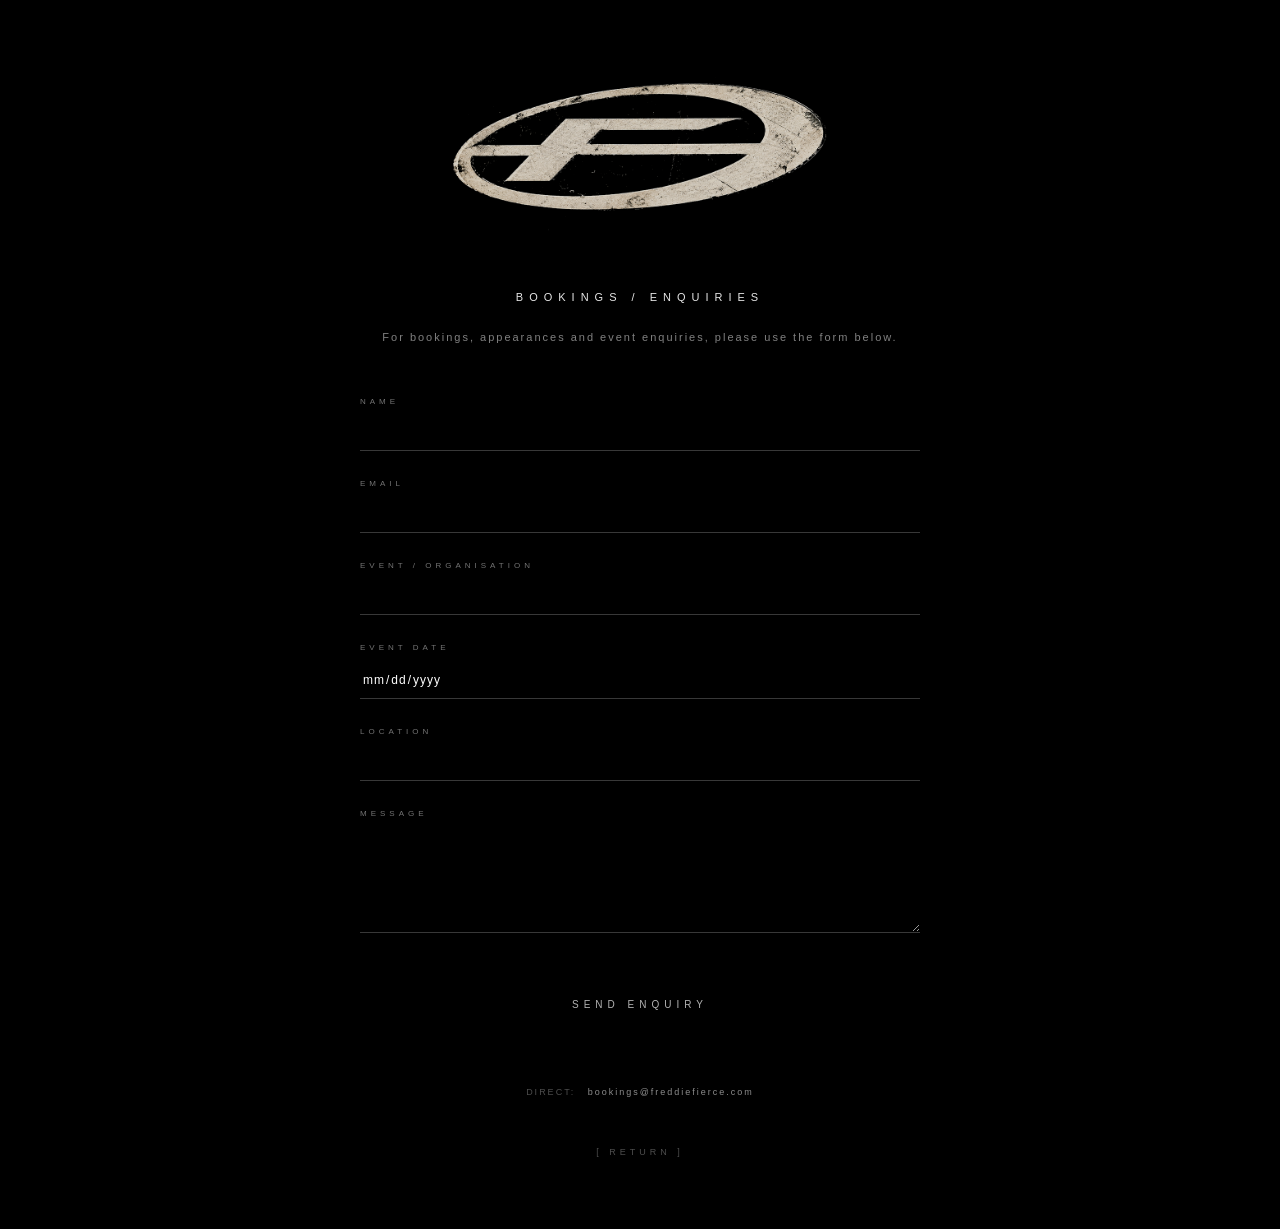
==== bookings.html @ 276d96aa "Add booking enquiry form" ====
<!DOCTYPE html>
<html lang="en">

<head>

    <meta charset="UTF-8">

    <meta
        name="viewport"
        content="width=device-width, initial-scale=1.0"
    >

    <title>Bookings | Freddie Fierce</title>

    <meta
        name="description"
        content="Booking enquiries for UK hard house DJ and producer Freddie Fierce."
    >

    <link
        rel="icon"
        type="image/png"
        href="assets/images/favicon.png"
    >

    <link
        rel="stylesheet"
        href="bookings.css"
    >

</head>


<body>

    <main class="bookingPage">

        <div class="bookingContent">


            <!-- LOGO -->

            <img
                src="assets/images/fiercelogo.png"
                alt="Freddie Fierce"
                class="bookingLogo"
            >


            <!-- HEADING -->

            <p class="bookingTitle">
                BOOKINGS / ENQUIRIES
            </p>


            <!-- INTRO -->

            <p class="bookingIntro">
                For bookings, appearances and event enquiries,
                please use the form below.
            </p>


            <!-- BOOKING FORM -->

            <form
    class="bookingForm"
    id="bookingForm"
    action="/api/booking"
    method="POST"
>

                <div class="formGroup">

                    <label for="name">
                        NAME
                    </label>

                    <input
                        type="text"
                        id="name"
                        name="name"
                        required
                    >

                </div>


                <div class="formGroup">

                    <label for="email">
                        EMAIL
                    </label>

                    <input
                        type="email"
                        id="email"
                        name="email"
                        required
                    >

                </div>


                <div class="formGroup">

                    <label for="event">
                        EVENT / ORGANISATION
                    </label>

                    <input
                        type="text"
                        id="event"
                        name="event"
                    >

                </div>


                <div class="formGroup">

                    <label for="date">
                        EVENT DATE
                    </label>

                    <input
                        type="date"
                        id="date"
                        name="date"
                    >

                </div>


                <div class="formGroup">

                    <label for="location">
                        LOCATION
                    </label>

                    <input
                        type="text"
                        id="location"
                        name="location"
                    >

                </div>


                <div class="formGroup">

                    <label for="message">
                        MESSAGE
                    </label>

                    <textarea
                        id="message"
                        name="message"
                        rows="6"
                        required
                    ></textarea>

                </div>


                <button
                    type="submit"
                    class="sendButton"
                >
                    SEND ENQUIRY
                </button>

            </form>


            <!-- DIRECT EMAIL -->

            <div class="directContact">

                <span>DIRECT:</span>

                <a href="mailto:bookings@freddiefierce.com">
                    bookings@freddiefierce.com
                </a>

            </div>


            <!-- RETURN -->

            <a
                href="index.html"
                class="returnLink"
            >
                [ RETURN ]
            </a>


        </div>

    </main>

</body>

</html>
---- bookings.css ----
* {
    margin: 0;
    padding: 0;
    box-sizing: border-box;
}


html,
body {
    min-height: 100%;
    background: #000;
}


body {
    font-family: Arial, Helvetica, sans-serif;
    color: #fff;
}


/* =========================
   PAGE
========================= */

.bookingPage {
    min-height: 100vh;

    display: flex;
    justify-content: center;

    padding: 70px 30px;
}


.bookingContent {
    width: 100%;
    max-width: 560px;

    text-align: center;

    opacity: 0;

    animation: pageAppear 2s ease forwards;
}


/* =========================
   LOGO
========================= */

.bookingLogo {
    width: min(420px, 75vw);
    height: auto;

    margin-bottom: 55px;

    opacity: 0.9;
}


/* =========================
   HEADING
========================= */

.bookingTitle {
    font-size: 11px;

    letter-spacing: 6px;

    margin-bottom: 25px;

    color: rgba(255, 255, 255, 0.9);
}


.bookingIntro {
    font-size: 11px;

    line-height: 1.8;

    letter-spacing: 2px;

    color: rgba(255, 255, 255, 0.5);

    margin-bottom: 50px;
}


/* =========================
   FORM
========================= */

.bookingForm {
    width: 100%;

    text-align: left;
}


.formGroup {
    margin-bottom: 28px;
}


.formGroup label {
    display: block;

    font-size: 8px;

    letter-spacing: 4px;

    margin-bottom: 10px;

    color: rgba(255, 255, 255, 0.45);
}


.formGroup input,
.formGroup textarea {
    width: 100%;

    background: transparent;

    border: none;
    border-bottom: 1px solid rgba(255,255,255,0.22);

    color: #fff;

    font-family: Arial, Helvetica, sans-serif;

    font-size: 12px;

    letter-spacing: 1px;

    padding: 10px 2px;

    outline: none;

    transition:
        border-color 0.4s ease,
        box-shadow 0.4s ease;
}


.formGroup textarea {
    resize: vertical;

    min-height: 100px;
}


.formGroup input:focus,
.formGroup textarea:focus {
    border-color: rgba(255,255,255,0.8);

    box-shadow:
        0 5px 10px -10px rgba(255,255,255,0.8);
}


/* =========================
   SEND
========================= */

.sendButton {
    display: block;

    margin: 50px auto 0;

    background: transparent;

    border: none;

    color: rgba(255,255,255,0.7);

    font-family: Arial, Helvetica, sans-serif;

    font-size: 10px;

    letter-spacing: 5px;

    cursor: pointer;

    padding: 12px;

    transition:
        color 0.3s ease,
        text-shadow 0.3s ease;
}


.sendButton:hover {
    color: #fff;

    text-shadow:
        0 0 10px rgba(255,255,255,0.7),
        0 0 25px rgba(255,255,255,0.25);
}


/* =========================
   DIRECT CONTACT
========================= */

.directContact {
    margin-top: 65px;

    font-size: 9px;

    letter-spacing: 2px;

    color: rgba(255,255,255,0.3);
}


.directContact span {
    margin-right: 8px;
}


.directContact a {
    color: rgba(255,255,255,0.55);

    text-decoration: none;

    transition: color 0.3s ease;
}


.directContact a:hover {
    color: #fff;
}


/* =========================
   RETURN
========================= */

.returnLink {
    display: inline-block;

    margin-top: 50px;

    color: rgba(255,255,255,0.3);

    font-size: 9px;

    letter-spacing: 4px;

    text-decoration: none;

    transition:
        color 0.4s ease,
        text-shadow 0.4s ease;
}


.returnLink:hover {
    color: #fff;

    text-shadow:
        0 0 10px rgba(255,255,255,0.5);
}


/* =========================
   ENTRANCE
========================= */

@keyframes pageAppear {

    from {
        opacity: 0;
        transform: translateY(10px);
    }

    to {
        opacity: 1;
        transform: translateY(0);
    }

}


/* =========================
   MOBILE
========================= */

@media (max-width: 600px) {

    .bookingPage {
        padding: 45px 25px;
    }

    .bookingLogo {
        width: 75vw;
        margin-bottom: 45px;
    }

    .bookingTitle {
        font-size: 10px;
        letter-spacing: 4px;
    }

}
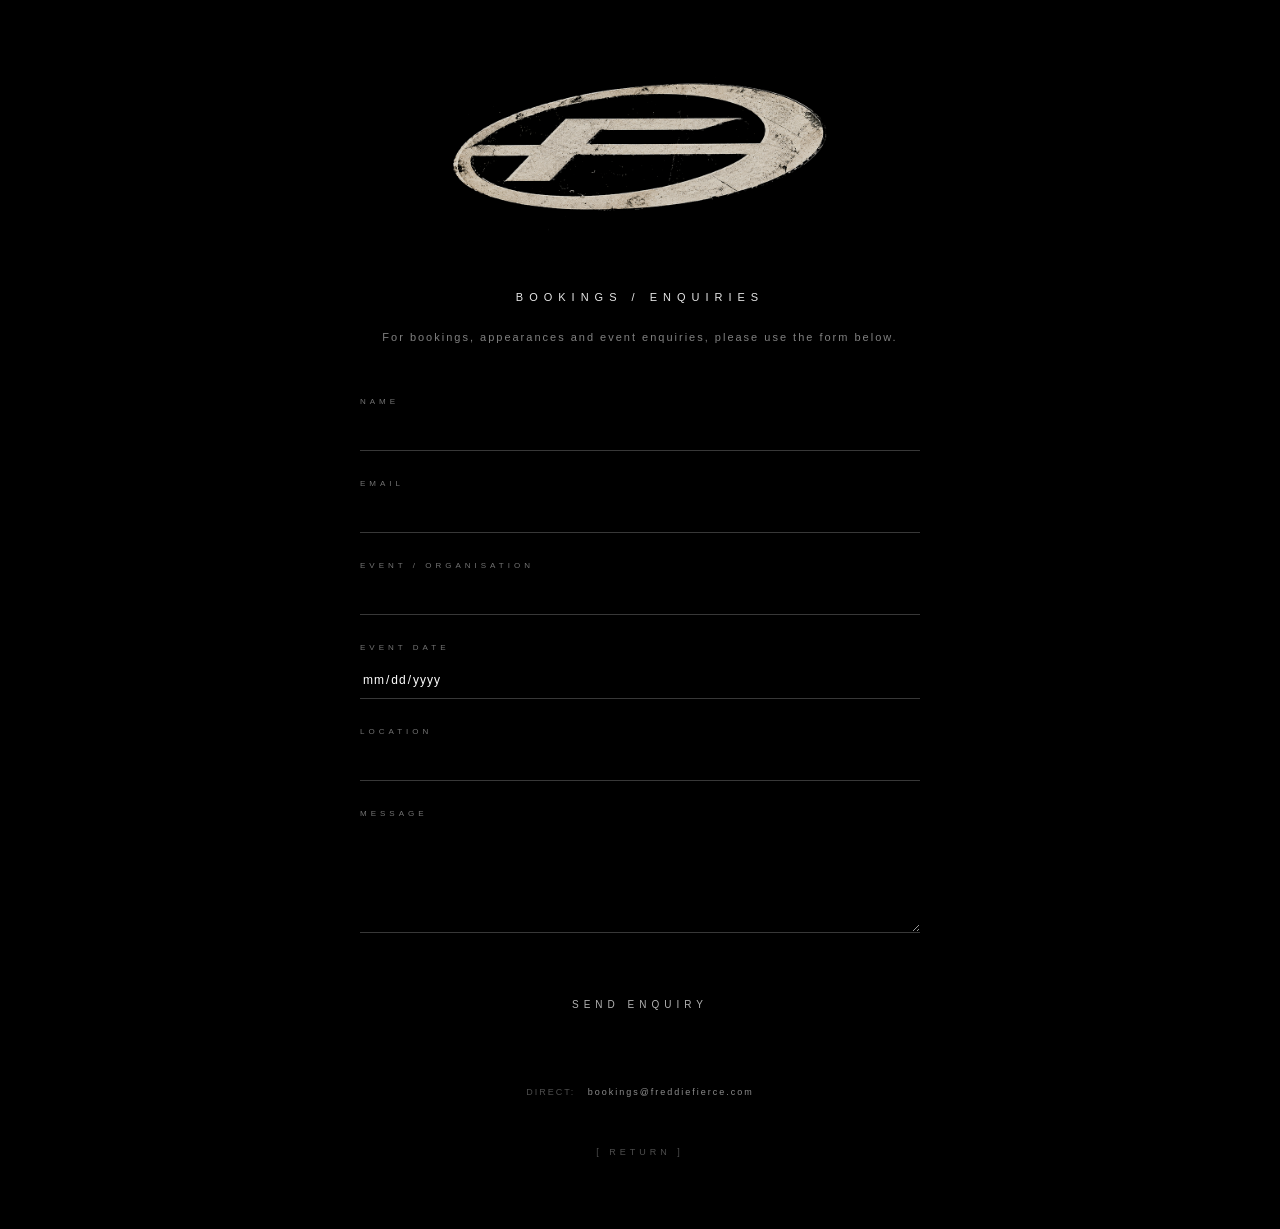
==== commit 2c2eb78c: "Add booking form confirmation" ====
--- a/bookings.html
+++ b/bookings.html
@@ -38,7 +38,9 @@
         <div class="bookingContent">
 
 
-            <!-- LOGO -->
+            <!-- =========================
+                 LOGO
+            ========================== -->
 
             <img
                 src="assets/images/fiercelogo.png"
@@ -47,14 +49,14 @@
             >
 
 
-            <!-- HEADING -->
+            <!-- =========================
+                 HEADING
+            ========================== -->
 
             <p class="bookingTitle">
                 BOOKINGS / ENQUIRIES
             </p>
 
-
-            <!-- INTRO -->
 
             <p class="bookingIntro">
                 For bookings, appearances and event enquiries,
@@ -62,14 +64,19 @@
             </p>
 
 
-            <!-- BOOKING FORM -->
+            <!-- =========================
+                 BOOKING FORM
+            ========================== -->
 
             <form
-    class="bookingForm"
-    id="bookingForm"
-    action="/api/booking"
-    method="POST"
->
+                class="bookingForm"
+                id="bookingForm"
+                action="/api/booking"
+                method="POST"
+            >
+
+
+                <!-- NAME -->
 
                 <div class="formGroup">
 
@@ -87,6 +94,8 @@
                 </div>
 
 
+                <!-- EMAIL -->
+
                 <div class="formGroup">
 
                     <label for="email">
@@ -103,6 +112,8 @@
                 </div>
 
 
+                <!-- EVENT -->
+
                 <div class="formGroup">
 
                     <label for="event">
@@ -118,6 +129,8 @@
                 </div>
 
 
+                <!-- DATE -->
+
                 <div class="formGroup">
 
                     <label for="date">
@@ -133,6 +146,8 @@
                 </div>
 
 
+                <!-- LOCATION -->
+
                 <div class="formGroup">
 
                     <label for="location">
@@ -147,6 +162,8 @@
 
                 </div>
 
+
+                <!-- MESSAGE -->
 
                 <div class="formGroup">
 
@@ -164,6 +181,8 @@
                 </div>
 
 
+                <!-- SEND -->
+
                 <button
                     type="submit"
                     class="sendButton"
@@ -171,14 +190,60 @@
                     SEND ENQUIRY
                 </button>
 
+
             </form>
 
 
-            <!-- DIRECT EMAIL -->
+            <!-- =========================
+                 SUCCESS MESSAGE
+            ========================== -->
+
+            <div
+                id="formSuccess"
+                class="formMessage"
+            >
+
+                <p class="successTitle">
+                    ENQUIRY SENT
+                </p>
+
+                <p>
+                    Thank you. Your message has been received.
+                </p>
+
+            </div>
+
+
+            <!-- =========================
+                 ERROR MESSAGE
+            ========================== -->
+
+            <div
+                id="formError"
+                class="formMessage"
+            >
+
+                <p class="errorTitle">
+                    MESSAGE NOT SENT
+                </p>
+
+                <p>
+                    Please try again or email
+                    bookings@freddiefierce.com directly.
+                </p>
+
+            </div>
+
+
+            <!-- =========================
+                 DIRECT EMAIL
+            ========================== -->
 
             <div class="directContact">
 
-                <span>DIRECT:</span>
+                <span>
+                    DIRECT:
+                </span>
 
                 <a href="mailto:bookings@freddiefierce.com">
                     bookings@freddiefierce.com
@@ -187,7 +252,9 @@
             </div>
 
 
-            <!-- RETURN -->
+            <!-- =========================
+                 RETURN
+            ========================== -->
 
             <a
                 href="index.html"
@@ -201,6 +268,125 @@
 
     </main>
 
+
+
+    <!-- =========================
+         BOOKING FORM JAVASCRIPT
+    ========================== -->
+
+    <script>
+
+        const bookingForm =
+            document.getElementById("bookingForm");
+
+        const formSuccess =
+            document.getElementById("formSuccess");
+
+        const formError =
+            document.getElementById("formError");
+
+        const sendButton =
+            bookingForm.querySelector(".sendButton");
+
+
+        bookingForm.addEventListener(
+            "submit",
+            async function (event) {
+
+                event.preventDefault();
+
+
+                // Hide old messages
+
+                formSuccess.classList.remove("visible");
+                formError.classList.remove("visible");
+
+
+                // Prevent double submissions
+
+                sendButton.disabled = true;
+                sendButton.textContent = "SENDING...";
+
+
+                try {
+
+                    const formData =
+                        new FormData(bookingForm);
+
+
+                    const response =
+                        await fetch(
+                            "/api/booking",
+                            {
+                                method: "POST",
+                                body: formData
+                            }
+                        );
+
+
+                    const result =
+                        await response.json();
+
+
+                    if (
+                        !response.ok ||
+                        !result.success
+                    ) {
+
+                        throw new Error(
+                            "Booking enquiry failed"
+                        );
+
+                    }
+
+
+                    // Clear the form
+
+                    bookingForm.reset();
+
+
+                    // Update button
+
+                    sendButton.textContent =
+                        "SENT";
+
+
+                    // Show confirmation
+
+                    formSuccess.classList.add(
+                        "visible"
+                    );
+
+                }
+
+
+                catch (error) {
+
+                    console.error(error);
+
+
+                    // Allow another attempt
+
+                    sendButton.disabled = false;
+
+                    sendButton.textContent =
+                        "SEND ENQUIRY";
+
+
+                    // Show error
+
+                    formError.classList.add(
+                        "visible"
+                    );
+
+                }
+
+            }
+        );
+
+    </script>
+
+
 </body>
 
 </html>
--- a/bookings.css
+++ b/bookings.css
@@ -302,4 +302,63 @@
         letter-spacing: 4px;
     }
 
+}
+
+/* =========================
+   FORM MESSAGES
+========================= */
+
+.formMessage {
+    display: none;
+
+    margin-top: 35px;
+
+    font-size: 10px;
+    line-height: 1.8;
+
+    letter-spacing: 2px;
+
+    color: rgba(255, 255, 255, 0.5);
+}
+
+
+.formMessage.visible {
+    display: block;
+
+    animation: messageAppear 0.8s ease forwards;
+}
+
+
+.successTitle,
+.errorTitle {
+    margin-bottom: 10px;
+
+    font-size: 11px;
+
+    letter-spacing: 5px;
+
+    color: #fff;
+}
+
+
+@keyframes messageAppear {
+
+    from {
+        opacity: 0;
+        transform: translateY(8px);
+    }
+
+    to {
+        opacity: 1;
+        transform: translateY(0);
+    }
+
+}
+
+
+/* Disabled button while sending */
+
+.sendButton:disabled {
+    cursor: default;
+    opacity: 0.5;
 }
